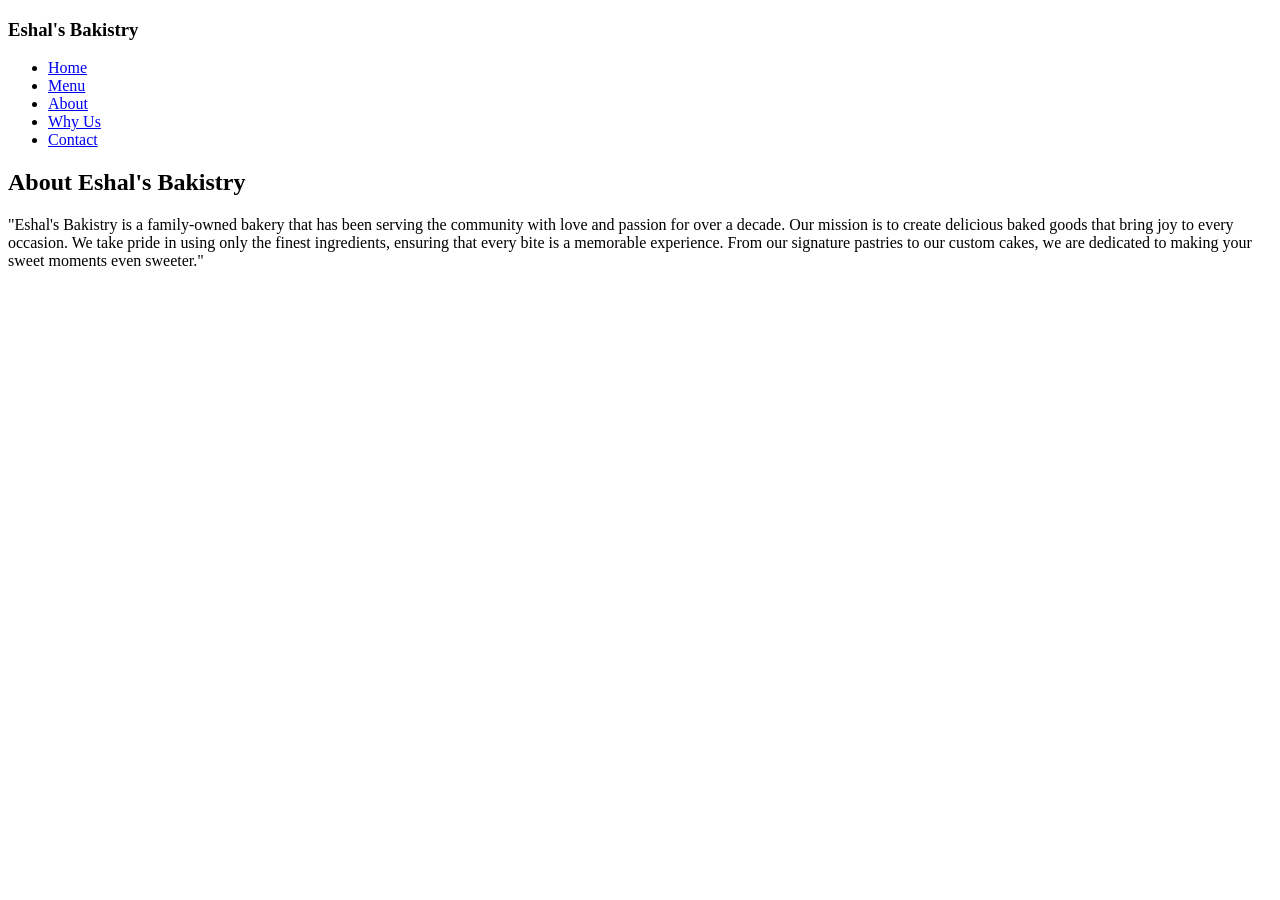
==== about.html @ 6829d059 "create about.html" ====
<!DOCTYPE html>
<html>
    <head>
        <title>
            Eshal's Bakistry About
        </title>
         <link rel="stylesheet" href="styles.css">
    </head>
    <body>
        <header> 
          <h3> Eshal's Bakistry </h3>
          <nav>
            <ul>
                <li><a href="index.html">Home</a></li>
                <li><a href="menu.html">Menu</a></li>
                <li><a href="about.html">About</a></li>
                <li><a href="why.html">Why Us</a></li>
                <li><a href="contact.html">Contact</a></li>
                </ul>
          </nav>
          </header>

        <section id="about">
            <h2>About Eshal's Bakistry</h2>
            <p>
                "Eshal's Bakistry is a family-owned bakery that has been serving the community with love and passion for over a decade. 
                Our mission is to create delicious baked goods that bring joy to every occasion. 
                We take pride in using only the finest ingredients, ensuring that every bite is a memorable experience. 
                From our signature pastries to our custom cakes, we are dedicated to making your sweet moments even sweeter."
            </p>
        </section>
    </body>
</html>
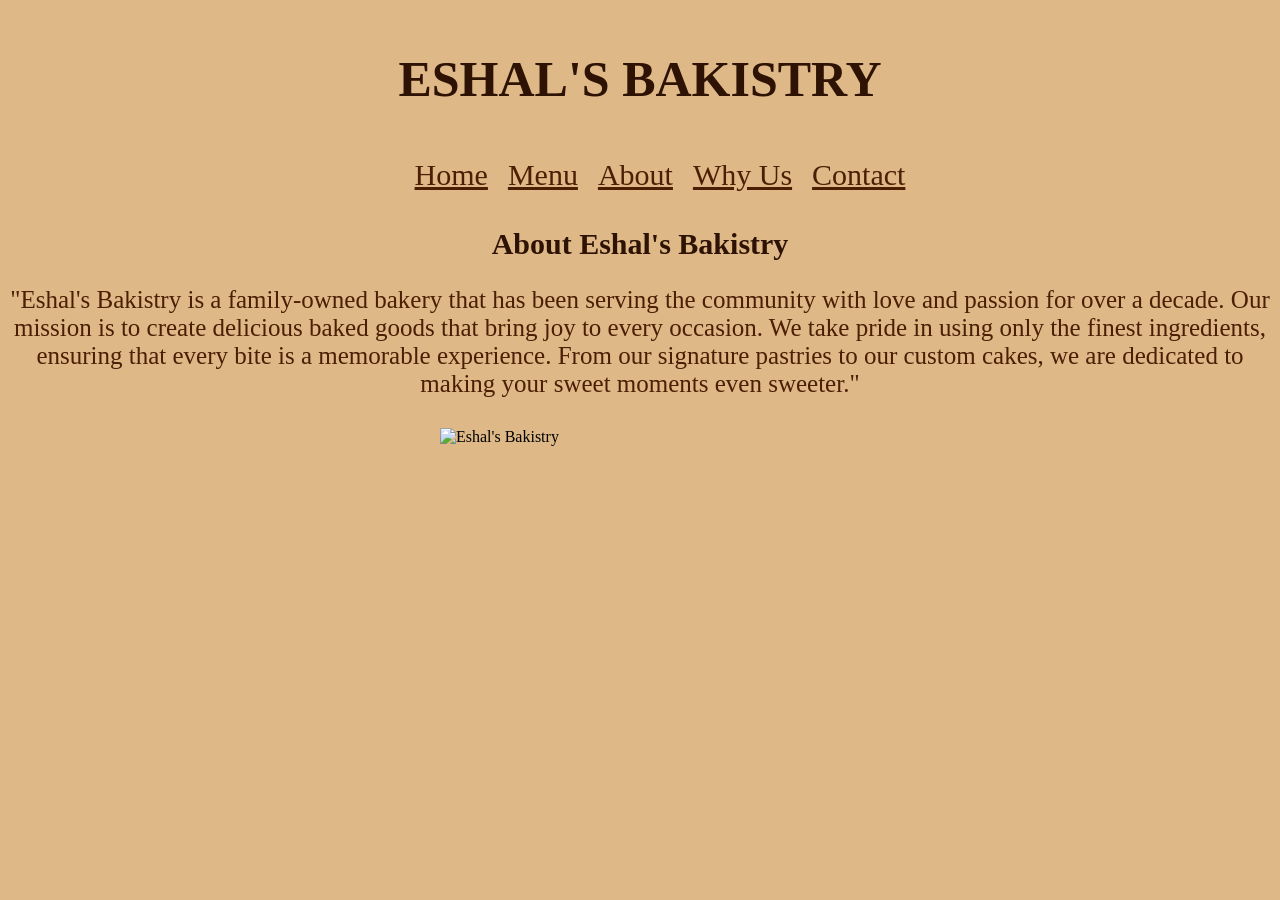
==== commit da15f428: "Adding image in about section" ====
--- a/about.html
+++ b/about.html
@@ -28,6 +28,7 @@
                 We take pride in using only the finest ingredients, ensuring that every bite is a memorable experience. 
                 From our signature pastries to our custom cakes, we are dedicated to making your sweet moments even sweeter."
             </p>
+            <img src="images/bakery.jpg" alt="Eshal's Bakistry">
         </section>
     </body>
 </html>
--- a/styles.css
+++ b/styles.css
@@ -0,0 +1,123 @@
+
+
+        h3{
+            color: #2e1304;
+            font-family: 'Playfair Display SC';
+            font-size: 50px;
+            text-align: center;
+            text-transform:uppercase
+           
+
+        }
+        
+        nav a{
+            color:#4a1f04;
+            font-family: 'Poppins';
+            font-size: 30px;
+            
+        }
+        nav ul{
+            list-style-type:none;
+            justify-content:center;
+            display: flex;
+            gap: 20px;
+        }
+        img{
+          display:block;
+            margin-left:auto;
+            margin-right:auto;
+            margin-top: 30px;
+            width:400px;
+            height:auto;
+            display:flex;
+        }
+            h2{
+            color: #2e1304;
+            font-family: 'Playfair Display SC';
+            font-size: 30px;
+            text-align: center;
+            text-transform:capitalize
+        }
+        p{
+            color: #4a1f04;
+            font-family: 'Poppins';
+            font-size: 25px;
+            text-align: center;
+            
+         }
+         dl{
+            color: #4a1f04;
+            font-family: 'Poppins';
+           
+            font-weight: bold;
+           
+             }
+         dt{
+            font-weight:bold;
+            font-size: 30px;
+         }
+         dd{
+            margin-bottom: 10px;
+             text-align:justify;
+             font-size: 25px;
+         }
+       
+         body{
+            background-color:burlywood;
+           
+        }
+
+         .feature-card{
+            background-color:bisque;
+            border-radius: 8px;
+            padding: 20px;
+            margin: 20px;
+            text-align: center;
+            box-shadow: 0 4px 6px rgba(0, 0, 0, 0.1);
+         }
+         .features{
+            display: flex;
+            justify-content: center;
+            flex-wrap: wrap;
+         }
+         li{
+            margin-bottom: 10px;
+            font-family: 'Poppins';
+            font-size: 20px;
+         }
+          h1{
+            color: #2e1304;
+            font-family: 'Playfair Display SC';
+            font-size: 60px;
+            text-align: center;
+            text-transform:capitalize
+        }
+
+        .cakes{
+         background-color:rgb(186, 153, 109);
+         border-radius: 4 px;
+         padding: 10px;
+         margin: 10px;
+         text-align: center;
+            box-shadow: 0 4px 6px rgba(0, 0, 0, 0.1);
+        }
+       
+            
+        
+         .muffins{
+         background-color:rgb(186, 153, 109);
+         border-radius:4px;
+         padding: 10px;
+         margin: 10px;
+         text-align: center;
+            box-shadow: 0 4px 6px rgba(0, 0, 0, 0.1);
+        }
+         .donuts{
+         background-color:rgb(186, 153, 109);
+         border-radius: 4px;
+         padding: 10px;
+         margin: 10px;
+         text-align: center;
+            box-shadow: 0 4px 6px rgba(0, 0, 0, 0.1);
+        }
+        
